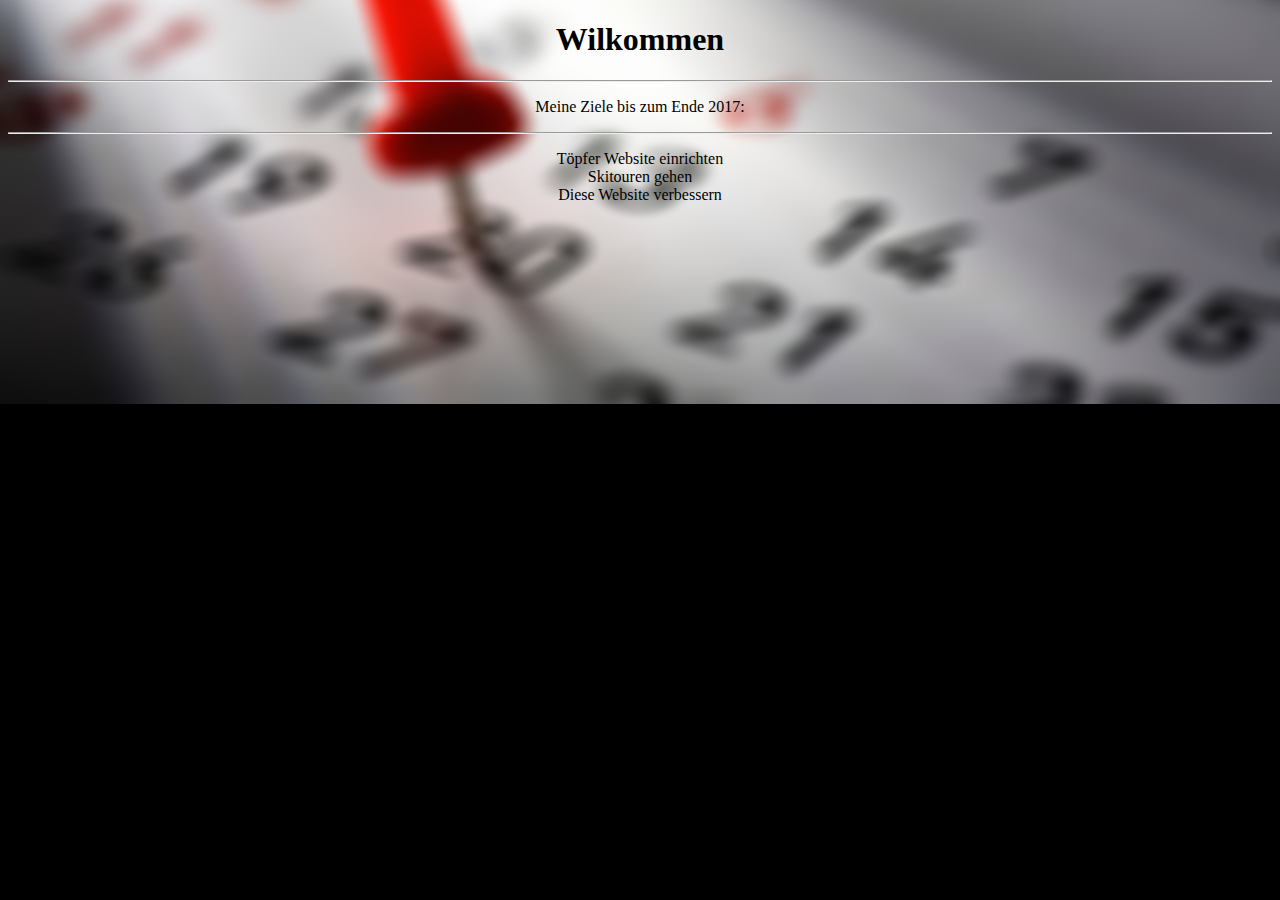
==== index.html @ 471f4913 "Add files via upload" ====
<!DOCTYPE html>
<html lang="en">
    <head>
           <title>Sebis Projekt</title> 
        <link rel="stylesheet" href="style.css">

    </head>
    
    <body>
    <h1> Wilkommen</h1> 
        <hr>
          
            
            <p>Meine Ziele bis zum Ende 2017:
        </p>
     
        <hr>
        <p>
        
        <li style="list-style-type: none;">Töpfer Website einrichten</li>
        <li style="list-style-type: none;">Skitouren gehen</li>
        <li style="list-style-type: none;">Diese Website verbessern</li>
       
    
        </p>

    </body>























</html>
---- style.css ----
h1 {
    color:black;
}
body {
    color:black;
    text-align:center;
    background-image:url(Background.png);
    background-repeat:   no-repeat;
    background-size:     cover;  
    background-position: center center;
    background-color: black
}
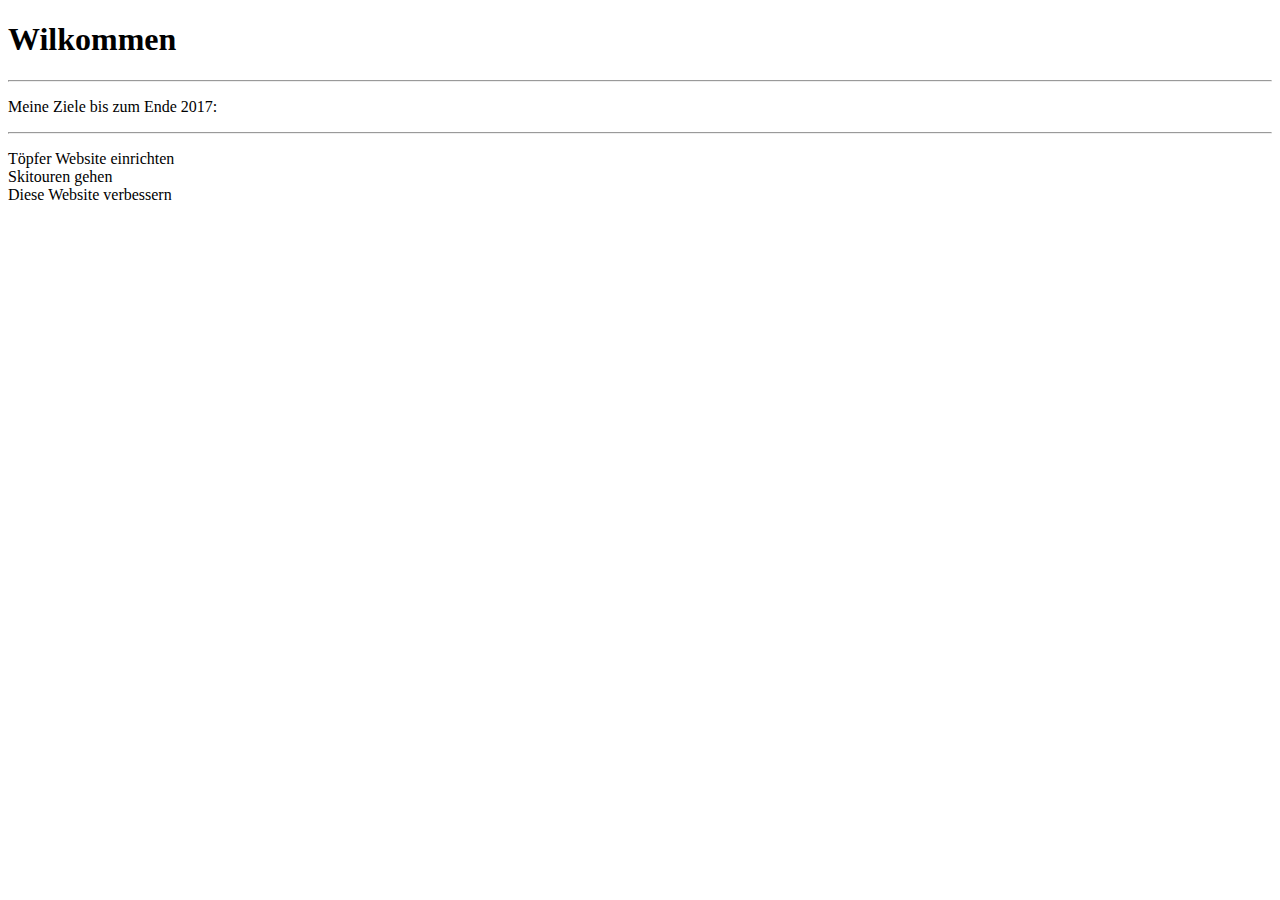
==== commit 314aee12: "Update index.html" ====
--- a/index.html
+++ b/index.html
@@ -2,7 +2,7 @@
 <html lang="en">
     <head>
            <title>Sebis Projekt</title> 
-        <link rel="stylesheet" href="style.css">
+        <link rel="stylesheet" href="https://github.com/SivkoII/Website2/blob/master/style.css">
 
     </head>
     
@@ -48,4 +48,4 @@
 
 
 
-</html>+</html>
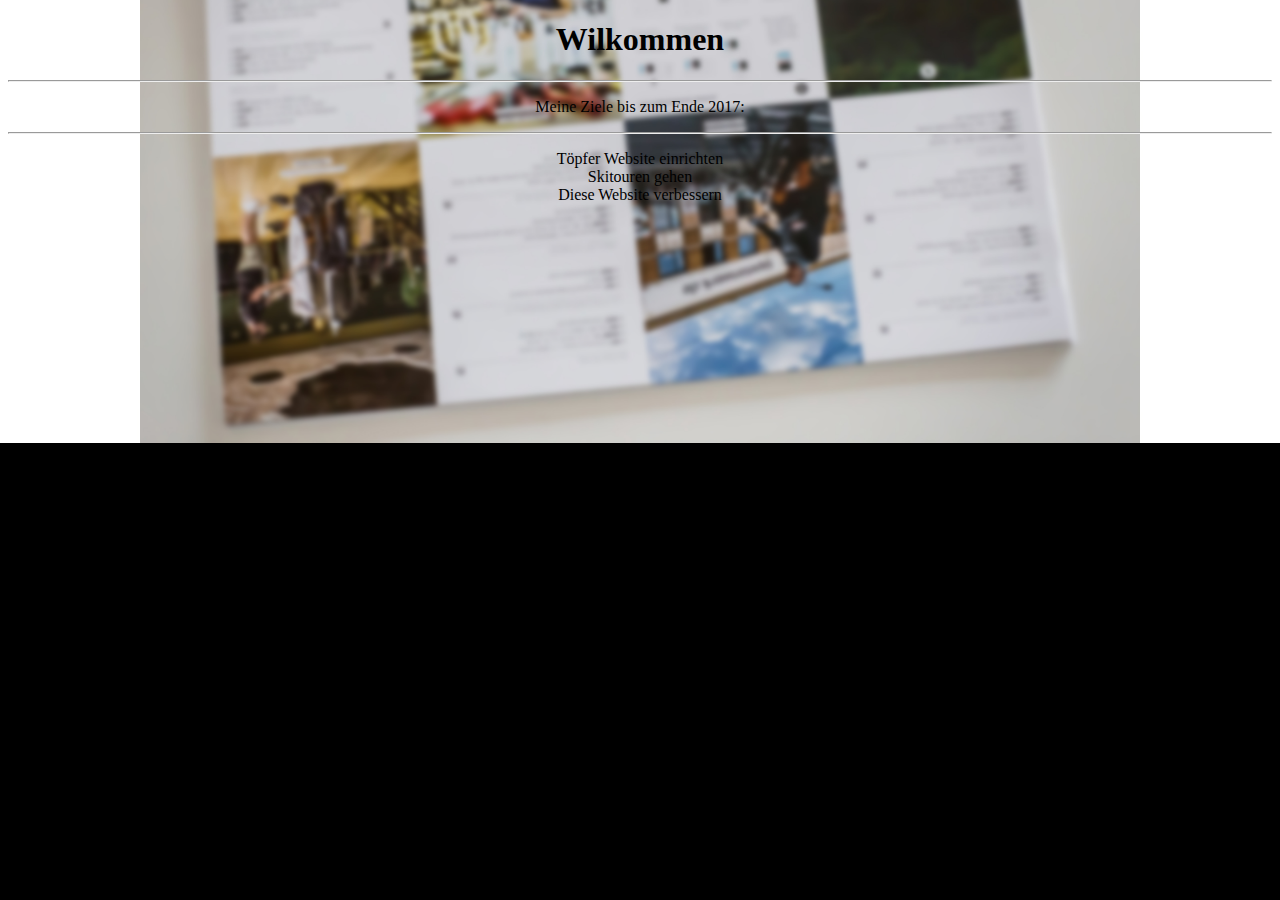
==== commit 9166d3b4: "Update index.html" ====
--- a/index.html
+++ b/index.html
@@ -2,7 +2,7 @@
 <html lang="en">
     <head>
            <title>Sebis Projekt</title> 
-        <link rel="stylesheet" href="https://github.com/SivkoII/Website2/blob/master/style.css">
+        <link rel="stylesheet" href="style.css">
 
     </head>
     
--- a/style.css
+++ b/style.css
@@ -0,0 +1,13 @@
+h1 {
+    color:black;
+}
+body {
+    color:black;
+    text-align:center;
+    background-image:url(Background.png.jpg);
+    background-repeat:   no-repeat;
+    background-size:     cover;  
+    background-position: center center;
+    background-color: black
+}
+   
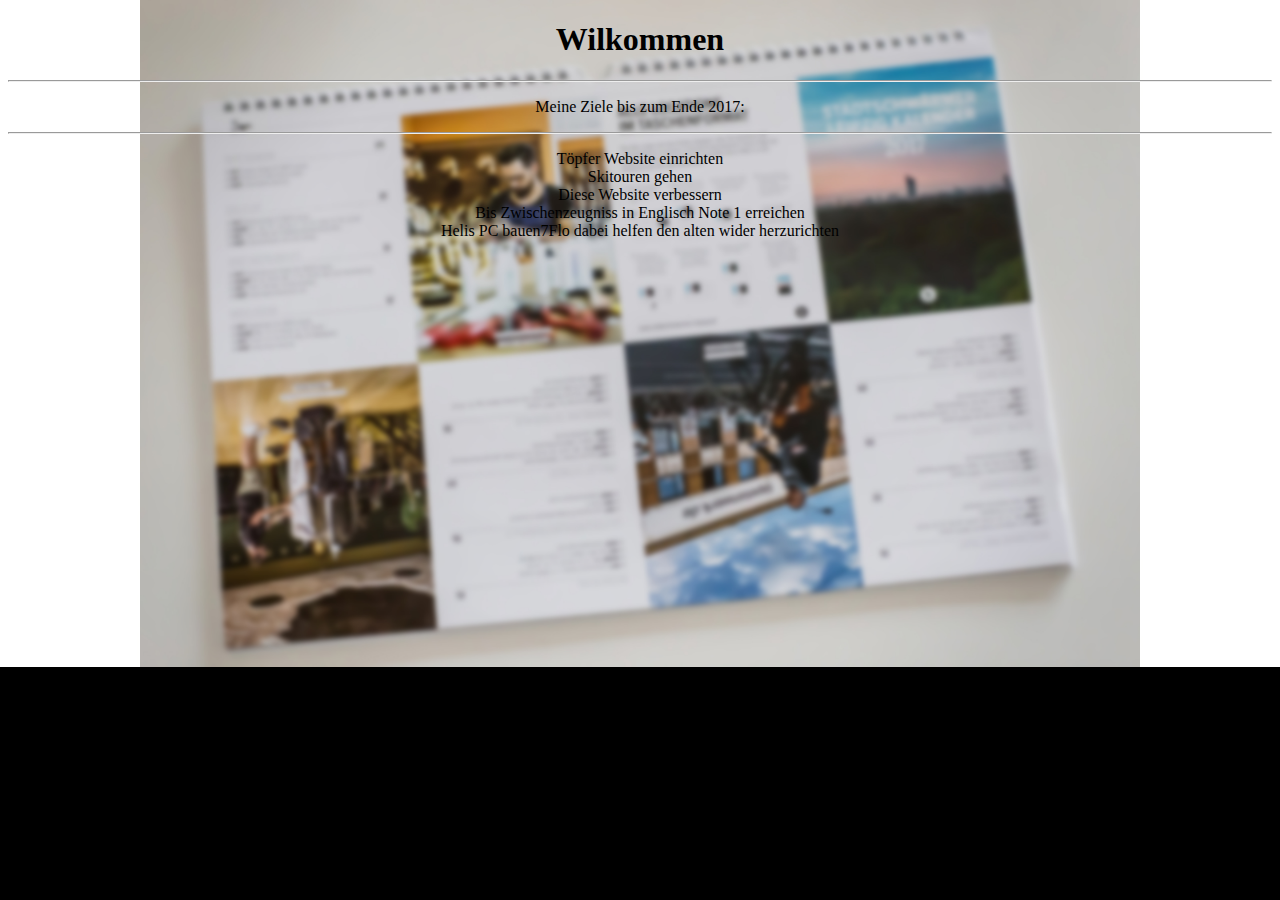
==== commit 1c2cdee6: "Update index.html" ====
--- a/index.html
+++ b/index.html
@@ -20,6 +20,8 @@
         <li style="list-style-type: none;">Töpfer Website einrichten</li>
         <li style="list-style-type: none;">Skitouren gehen</li>
         <li style="list-style-type: none;">Diese Website verbessern</li>
+        <li style="list-style-type: none;">Bis Zwischenzeugniss in Englisch Note 1 erreichen</li>
+        <li style="list-style-type: none;">Helis PC bauen7Flo dabei helfen den alten wider herzurichten</li>
        
     
         </p>
--- a/style.css
+++ b/style.css
@@ -7,7 +7,6 @@
     background-image:url(Background.png.jpg);
     background-repeat:   no-repeat;
     background-size:     cover;  
-    background-position: center center;
     background-color: black
 }
    
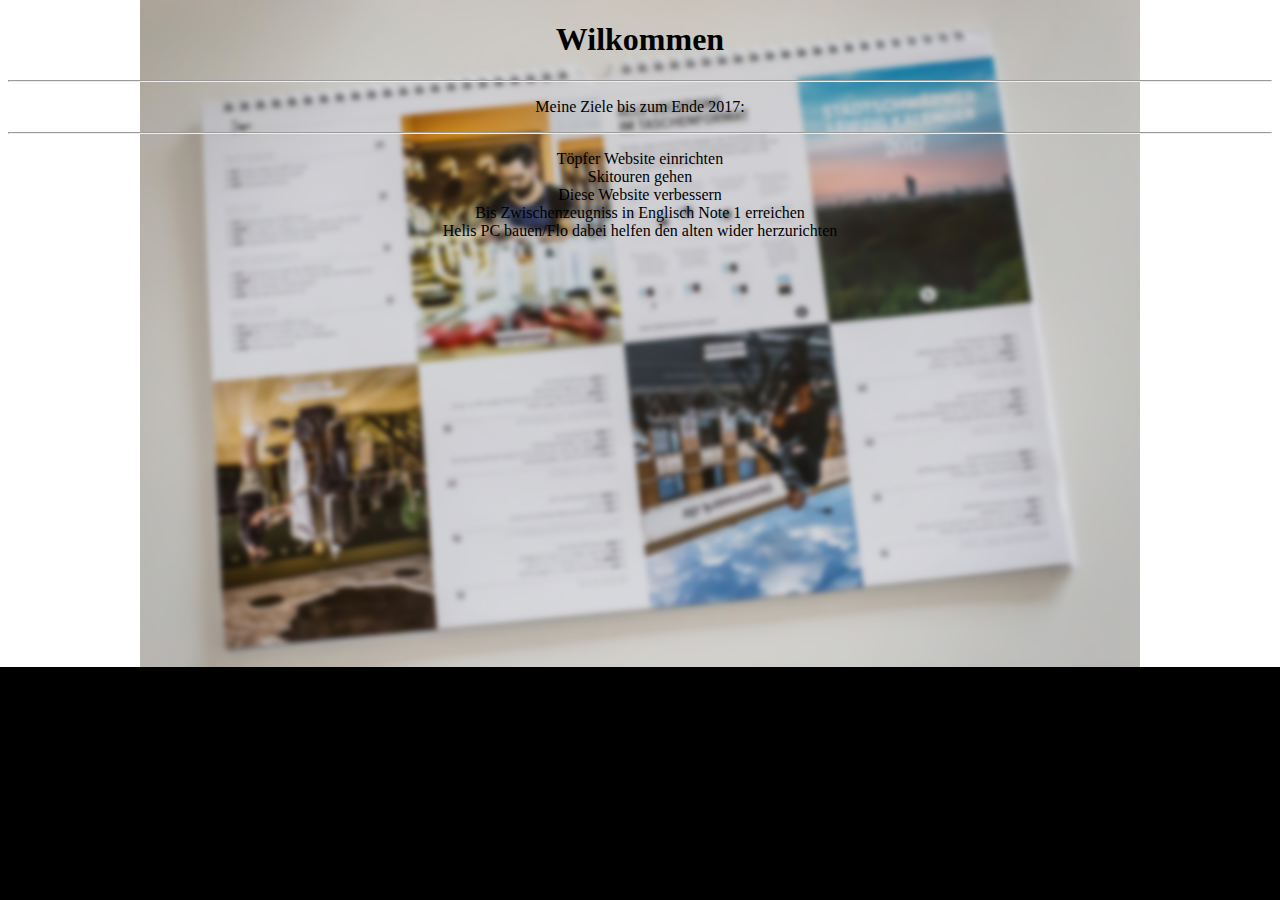
==== commit 79a7cda8: "Update index.html" ====
--- a/index.html
+++ b/index.html
@@ -21,7 +21,7 @@
         <li style="list-style-type: none;">Skitouren gehen</li>
         <li style="list-style-type: none;">Diese Website verbessern</li>
         <li style="list-style-type: none;">Bis Zwischenzeugniss in Englisch Note 1 erreichen</li>
-        <li style="list-style-type: none;">Helis PC bauen7Flo dabei helfen den alten wider herzurichten</li>
+        <li style="list-style-type: none;">Helis PC bauen/Flo dabei helfen den alten wider herzurichten</li>
        
     
         </p>
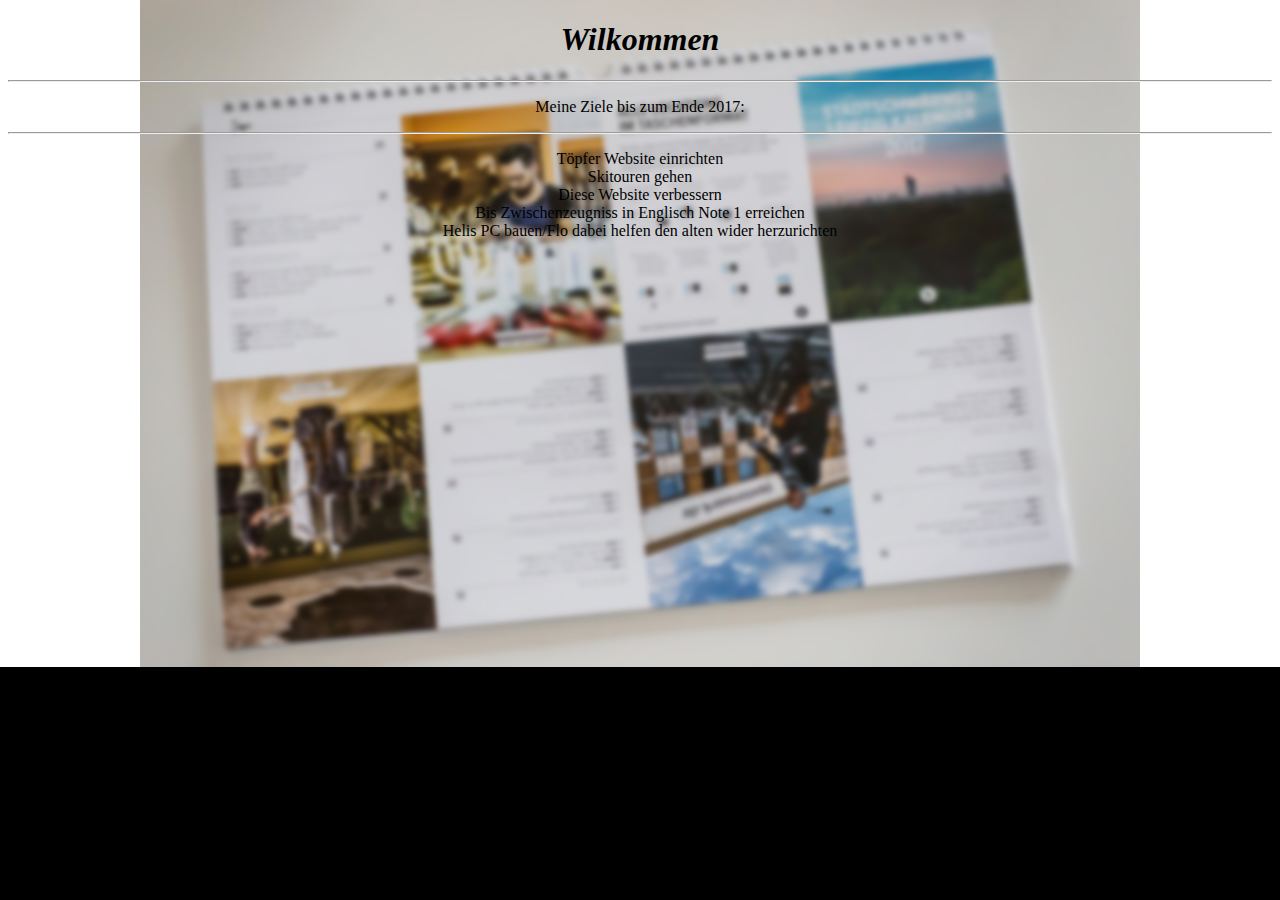
==== commit 397f25bf: "Update index.html" ====
--- a/index.html
+++ b/index.html
@@ -7,7 +7,7 @@
     </head>
     
     <body>
-    <h1> Wilkommen</h1> 
+    <h1><i>Wilkommen</i></h1> 
         <hr>
           
             
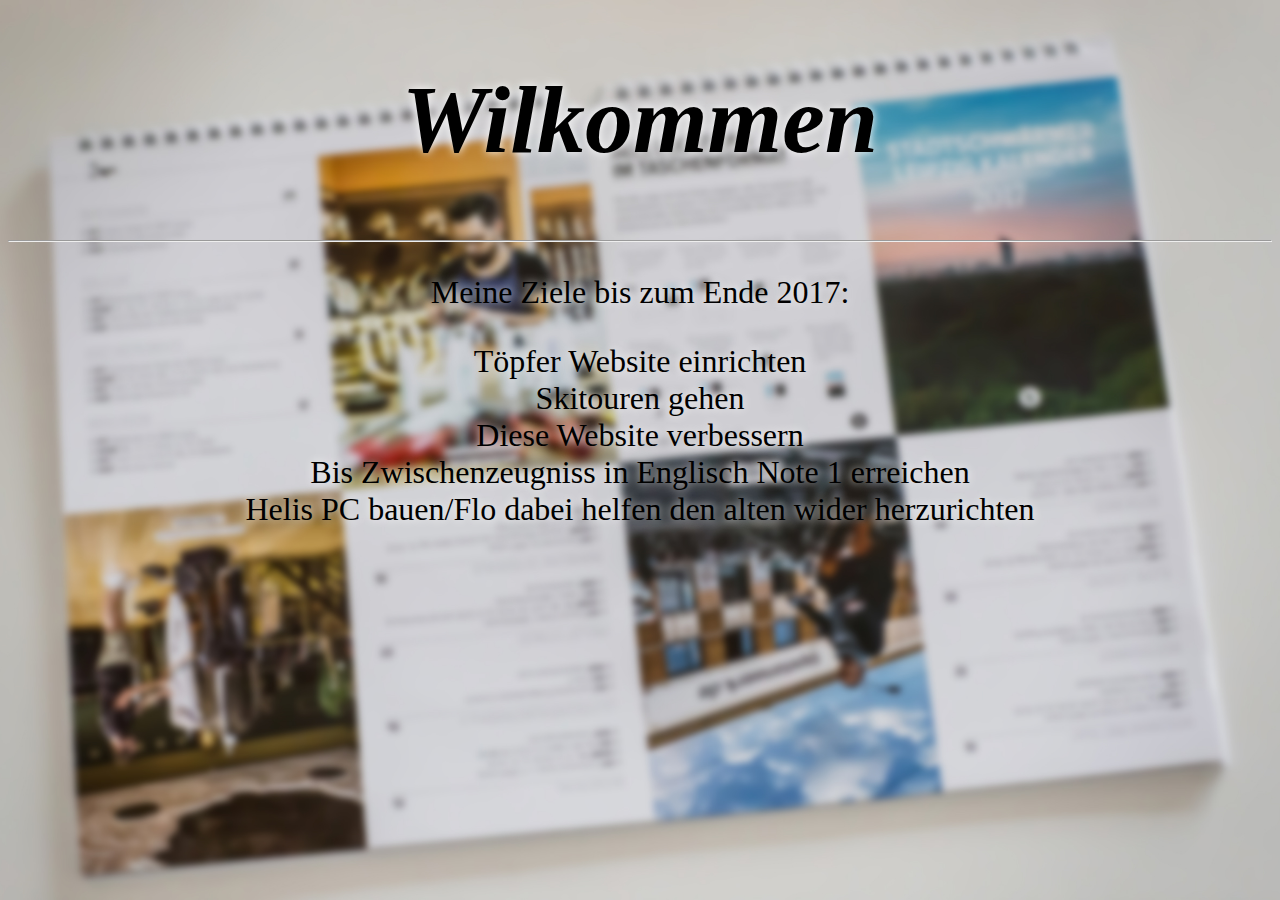
==== commit dacdfec4: "Add files via upload" ====
--- a/index.html
+++ b/index.html
@@ -7,14 +7,14 @@
     </head>
     
     <body>
-    <h1><i>Wilkommen</i></h1> 
+    <h1><i>Wilkommen</i> </h1> 
         <hr>
+        
           
             
             <p>Meine Ziele bis zum Ende 2017:
         </p>
      
-        <hr>
         <p>
         
         <li style="list-style-type: none;">Töpfer Website einrichten</li>
@@ -50,4 +50,4 @@
 
 
 
-</html>
+</html>--- a/style.css
+++ b/style.css
@@ -1,12 +1,20 @@
 h1 {
     color:black;
+    font-size: 300%;
+    text-shadow: white 0px 0px 10px;
 }
 body {
     color:black;
+    text-shadow: white 0px 0px 10px;
+    font-size:200%;
     text-align:center;
-    background-image:url(Background.png.jpg);
-    background-repeat:   no-repeat;
-    background-size:     cover;  
-    background-color: black
+
+}
+html { 
+  background: url(Background.png.jpg.png) no-repeat center center fixed; 
+  -webkit-background-size: cover;
+  -moz-background-size: cover;
+  -o-background-size: cover;
+  background-size: cover;
 }
    
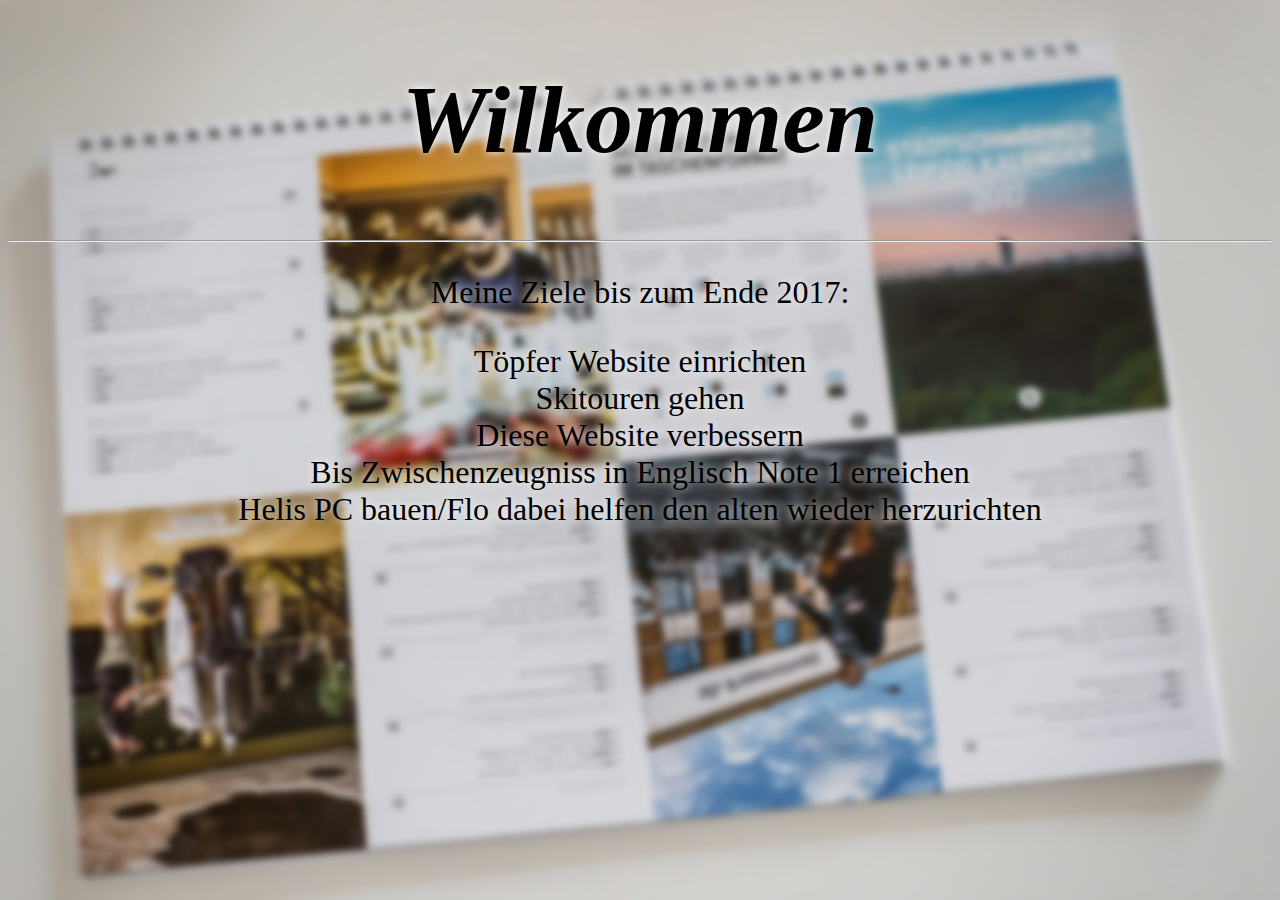
==== commit 93fbf30e: "Update index.html" ====
--- a/index.html
+++ b/index.html
@@ -21,7 +21,7 @@
         <li style="list-style-type: none;">Skitouren gehen</li>
         <li style="list-style-type: none;">Diese Website verbessern</li>
         <li style="list-style-type: none;">Bis Zwischenzeugniss in Englisch Note 1 erreichen</li>
-        <li style="list-style-type: none;">Helis PC bauen/Flo dabei helfen den alten wider herzurichten</li>
+        <li style="list-style-type: none;">Helis PC bauen/Flo dabei helfen den alten wieder herzurichten</li>
        
     
         </p>
@@ -50,4 +50,4 @@
 
 
 
-</html>+</html>
--- a/style.css
+++ b/style.css
@@ -16,5 +16,8 @@
   -moz-background-size: cover;
   -o-background-size: cover;
   background-size: cover;
+  font-family: Tahoma, Geneva,sans-serif
+      max-width: 100%;
+	height: auto;
 }
    
